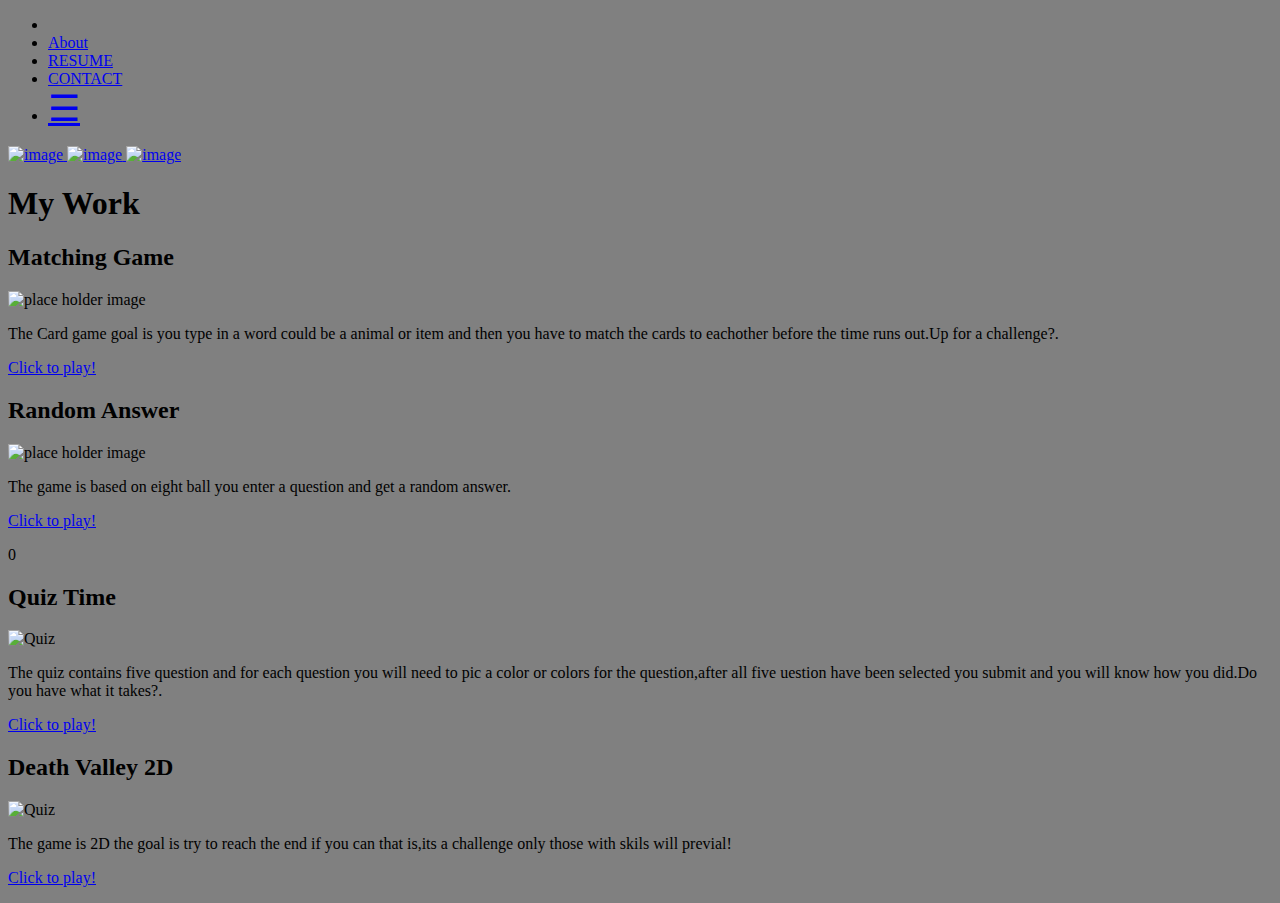
==== MMP-460/work.html @ d19ffc8d "index.html" ====
<!DOCTYPE html>
<html lang="en">
    <head>
        <meta charset="utf-8">
       
        <meta name="viewport" content="width=device-width, initial-scale=1">
        <title>My Work</title>
        <link href="css/style2.css" rel="stylesheet">
        <!-- fonts from google -->
        <link href="https://fonts.googleapis.com/css?family=Raleway" rel="stylesheet"> 
      
    </head>
	<body style="background-color:grey;">
    
        <div class="container">
            <nav>
             <ul class="top-nav" id="my-top-nav">
					<li><a class="active" href=""></a></li>
					<li><a href="index.html">About</a></li> 
					<li><a href="resume.html">RESUME</a></li>
					<li><a href="Contact.html">CONTACT</a></li>
				    
					<li class="icon"><a href="javascript:void(0);" style="font-size:2.25em;" onclick="myFunction()">&#9776;</a></li>
			
				</ul>
            </nav>
			
				<a href="https://www.Facebook.com">
	<img src="images/facebook.png" alt="image" height="42" width="42">
			</a>
			<a href="https://www.instagram.com/">
	<img src="images/intragram.jpg" alt="image" height="42" width="42">
			</a>
			<a href="https://www.linkedin.com/">
	<img src="images/Link.png" alt="image" height="42" width="42">
			</a>
            <h1>My Work</h1>
            
            <div class="column">
                <h2>Matching Game</h2>
               
                <div>
                    <img src="images/Match.png" alt="place holder image">
                </div>
                <p>The Card game goal is you type in a word could be a animal or item and then you have to match the cards to eachother before the time runs out.Up for a challenge?.
         
                </p>
				<p><a href="https://juan211.github.io/Work/week8/">Click to play!</a></p>
            </div>
            </div>
            
             <div class="column left">   
                <h2>Random Answer</h2>
                
                <div>
                    <img src="images/Fate.png" alt="place holder image">
                </div>
                <p>The game is based on eight ball you enter a question and get a random  answer.
     
                </p>
				 <p><a href="https://juan211.github.io/Work/week4/">Click to play!</a></p>
				 
            </div>0
            
            <div class="column">
                <h2>Quiz Time</h2>
                
                <div>
                    <img src="images/Quiz.png" alt="Quiz" height="600" width="600">
                </div>
                <p> The quiz contains five question and for each question you will need to pic a color or colors for the question,after all five uestion have been selected you submit and you will know how you did.Do you have what it takes?.
                </p>
				
				<p><a href="https://juan211.github.io/Work/week3/">Click to play!</a></p>
            </div>
            
		  <div class="column">
                <h2>Death Valley 2D</h2>
             
                <div>
                    <img src="images/Valley.png" alt="Quiz" height="600" width="600">
                </div>
                <p> The game is 2D the goal is try to reach the end if you can that is,its a challenge only those with skils will previal! 
                </p>
				
				<p><a href="https://juan211.itch.io/death-valley-">Click to play!</a></p>
            </div>
           
      
        
        <script>
            function myFunction() {
                var x = document.getElementById("my-top-nav");
                if (x.className === "top-nav") {
                    x.className += " responsive";
                } else {
                    x.className = "top-nav";
                }
            }
        </script>
    </body>
</html>
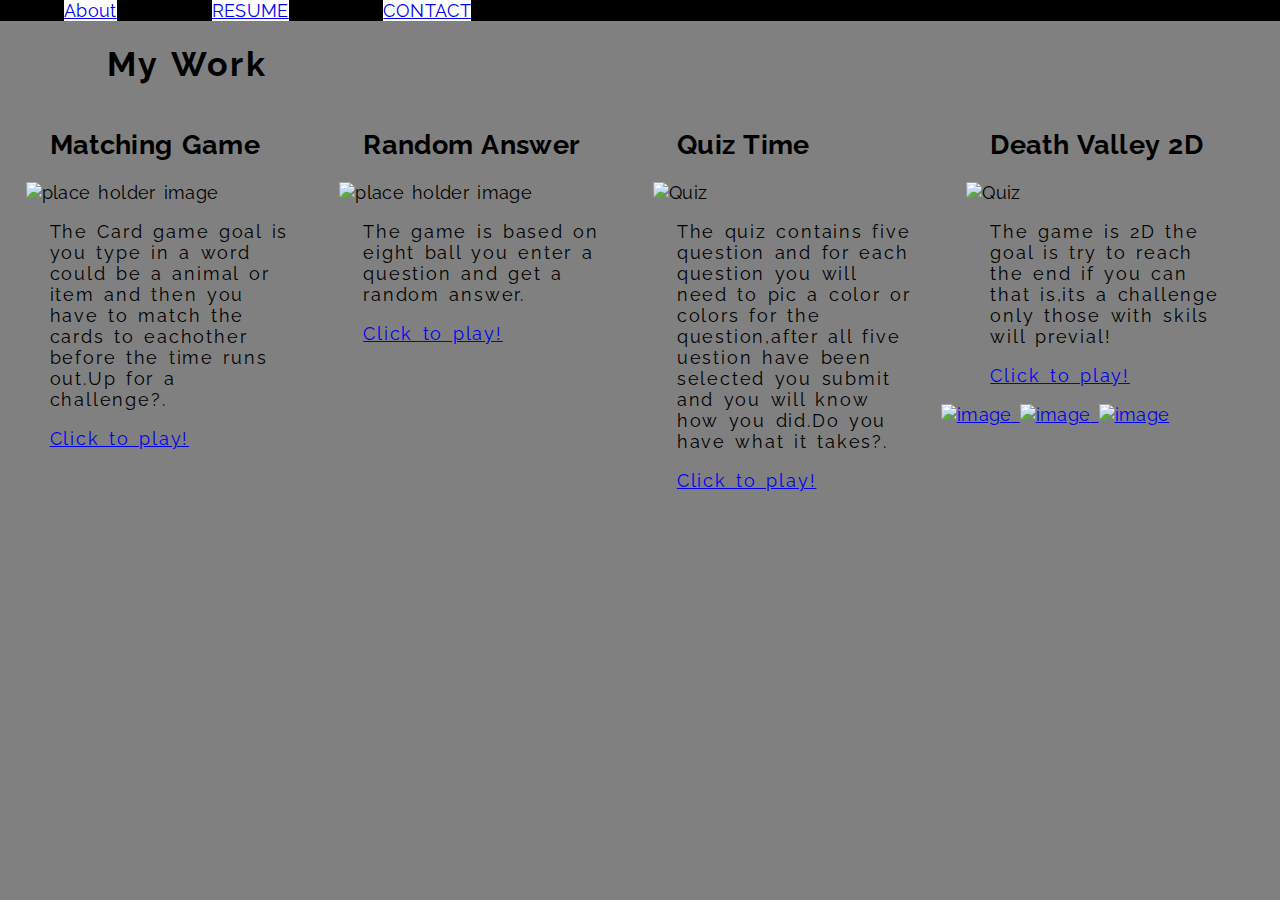
==== commit 7e592084: "commit" ====
--- a/MMP-460/work.html
+++ b/MMP-460/work.html
@@ -25,15 +25,8 @@
 				</ul>
             </nav>
 			
-				<a href="https://www.Facebook.com">
-	<img src="images/facebook.png" alt="image" height="42" width="42">
-			</a>
-			<a href="https://www.instagram.com/">
-	<img src="images/intragram.jpg" alt="image" height="42" width="42">
-			</a>
-			<a href="https://www.linkedin.com/">
-	<img src="images/Link.png" alt="image" height="42" width="42">
-			</a>
+			
+			
             <h1>My Work</h1>
             
             <div class="column">
@@ -45,7 +38,7 @@
                 <p>The Card game goal is you type in a word could be a animal or item and then you have to match the cards to eachother before the time runs out.Up for a challenge?.
          
                 </p>
-				<p><a href="https://juan211.github.io/Work/week8/">Click to play!</a></p>
+				<p><a href="https://juan211.github.io/MMP-460/week8/index.html">Click to play!</a></p>
             </div>
             </div>
             
@@ -58,9 +51,9 @@
                 <p>The game is based on eight ball you enter a question and get a random  answer.
      
                 </p>
-				 <p><a href="https://juan211.github.io/Work/week4/">Click to play!</a></p>
+				 <p><a href="https://juan211.github.io/MMP-460/week4/">Click to play!</a></p>
 				 
-            </div>0
+            </div>
             
             <div class="column">
                 <h2>Quiz Time</h2>
@@ -71,7 +64,7 @@
                 <p> The quiz contains five question and for each question you will need to pic a color or colors for the question,after all five uestion have been selected you submit and you will know how you did.Do you have what it takes?.
                 </p>
 				
-				<p><a href="https://juan211.github.io/Work/week3/">Click to play!</a></p>
+				<p><a href="https://juan211.github.io/MMP-460/week3/">Click to play!</a></p>
             </div>
             
 		  <div class="column">
@@ -86,7 +79,15 @@
 				<p><a href="https://juan211.itch.io/death-valley-">Click to play!</a></p>
             </div>
            
-      
+      <a href="https://www.Facebook.com">
+	<img src="images/facebook.png" alt="image" height="42" width="42">
+			</a>
+			<a href="https://www.instagram.com/">
+	<img src="images/intragram.jpg" alt="image" height="42" width="42">
+			</a>
+			<a href="https://www.linkedin.com/">
+	<img src="images/Link.png" alt="image" height="42" width="42">
+			</a>
         
         <script>
             function myFunction() {
--- a/MMP-460/css/style2.css
+++ b/MMP-460/css/style2.css
@@ -0,0 +1,223 @@
+
+
+body{
+    font-family: 'Raleway', sans-serif;
+
+    font-size:18px;
+    margin:0;
+    padding:0;
+    letter-spacing: 0.02em;
+    word-spacing: .15em;
+	
+}
+
+h1{
+    font-size: 1.89em;
+    right:100px;
+    max-width: 100%;
+	letter-spacing: 0.07em;
+
+	
+   
+}
+
+p{
+	
+    top:100px;
+    right:50px;
+	height:auto;
+	letter-spacing: 0.1em;
+   
+	
+	
+	
+}
+
+
+
+
+ul.top-nav {
+    list-style-type: none;
+    margin:0;
+    padding:0;
+    overflow: hidden;
+    background-color:black;
+}
+ul.top-nav li{
+    float:left;
+    margin:0 2.4% 0 5%;
+	background-color:White;
+	
+}
+ul.top-nav li.icon {
+    display: none;
+}
+
+img{
+  
+    height:auto;
+	max-width:100%;
+	
+
+
+	
+    
+   
+   
+  
+    
+	
+}
+
+p, h1, h2, h3{
+   
+    padding-left: 8.333333333333%;
+    padding-right: 8.333333333333%;
+}
+
+
+.col-sm-6{
+    width:48.611111111111%;/* 175 px */
+    float:left;
+}
+
+.right{
+    margin-right:2.777777777778%;
+}
+
+
+.col-sm-6 h2, .col-sm-6 p, .col-sm-6 h3{
+    padding-left: 17.142857142857%;/* (30/175)*100 = */
+    padding-right: 17.142857142857%;
+}
+
+.column{
+        float:left;   
+}
+
+footer{
+    width:inherit;
+    float:left;
+}
+
+@media only screen and (max-width: 680px) {
+    nav{
+        width:100%;
+        position:fixed;
+        top:0;
+        left:0;
+    }
+    ul.top-nav li{
+        display: none;
+    }
+    ul.top-nav li.icon {
+        display: inline-block;
+        float: right;
+    }
+    ul.top-nav li a img{
+        width:auto;
+    }
+   ul.top-nav li:first-child{
+        display:block;
+    }
+    h1{
+        margin-top: 2.5em;   
+    }
+}
+@media only screen and (max-width: 680px) {
+    ul.top-nav.responsive {
+        position:relative;
+    }
+    ul.top-nav.responsive li.icon{
+        position:absolute;
+        right:0;
+        top:0;
+    }
+    ul.top-nav.responsive li{
+        float:none;
+        display: inline;
+    }
+    ul.top-nav.responsive li a{
+        display: block;
+        text-align: left;
+    }
+    ul.top-nav.responsive li:first-child{
+        display:none;
+    }
+}
+
+
+
+@media only screen and (min-width:681px) and (max-width:1024px){
+
+    
+    .column{
+        width:45%; 
+        margin-left: 5%;
+    }
+    
+    .column img{
+        width:85%;
+        margin-left:8%;
+    }
+    
+    .left{
+    margin-left: 0;   
+    }
+    
+    .col-md-3{
+        width:22.5%;  
+    }
+    
+    .gutter-right{
+        margin-right:2.777777777778%;
+    }
+}
+
+
+
+@media only screen and (min-width:1025px){
+    .column{
+        width:22.5%; 
+        margin-left:2%;
+    }
+    .col-md-3{
+        width:22.5%;  
+    }
+    .col-sm-6{
+       margin-top:5em; 
+    }
+    
+    .gutter-right{
+        margin-right:2.777777777778%;
+    }
+    .col-md-3 img {
+        width:50%;  
+        margin-left:18%;
+    }
+}
+
+
+
+img{
+    margin-right: auto;
+    height: auto;
+	max-width: 100%;
+	
+}
+
+
+
+
+
+
+
+
+
+
+
+
+
+
+
+
